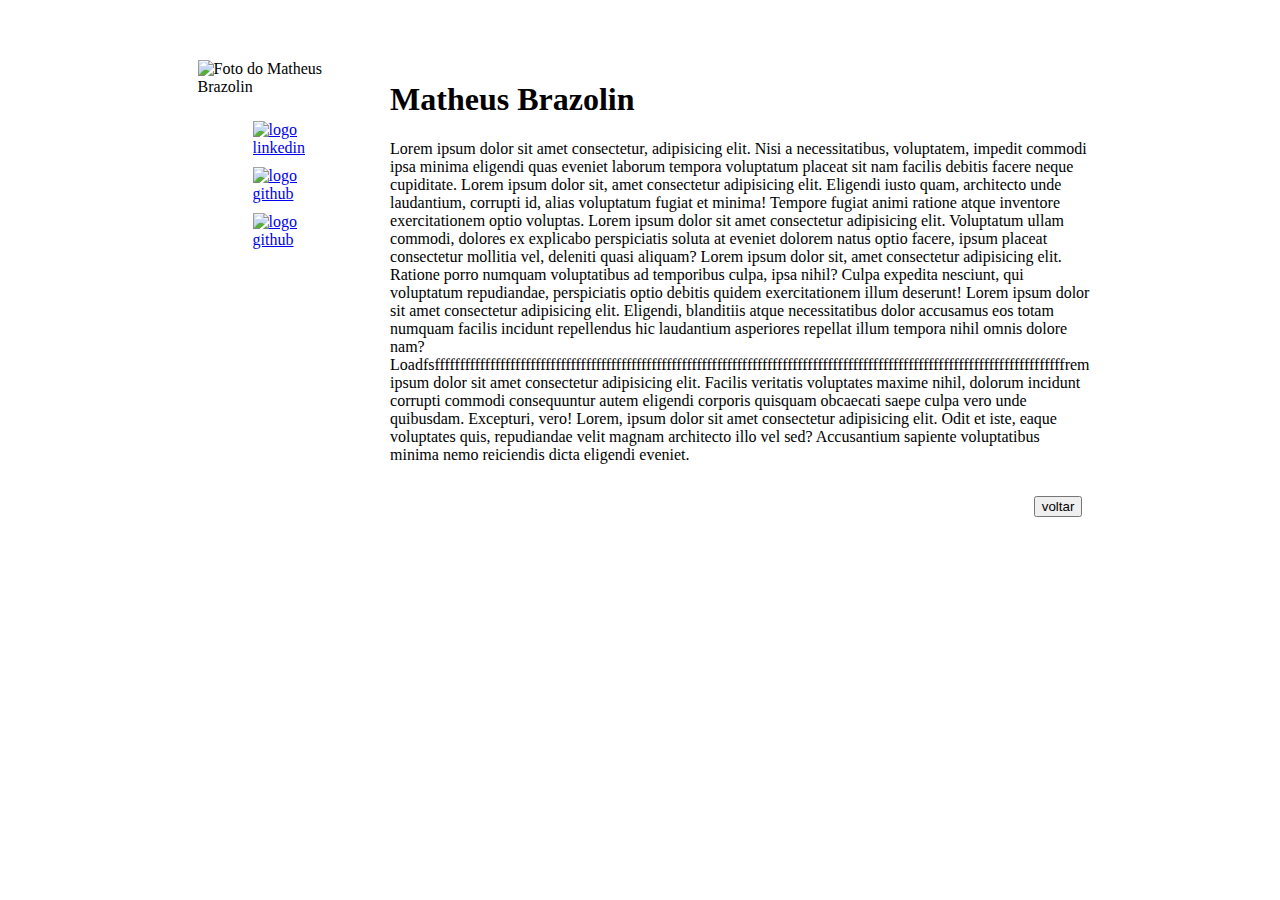
==== paginas/Brazolin.html @ 57dc3c70 "criando a pagina de cada um" ====
<!DOCTYPE html>
<html lang="pt-br">
<head>
    <meta charset="UTF-8">
    <meta http-equiv="X-UA-Compatible" content="IE=edge">
    <meta name="viewport" content="width=device-width, initial-scale=1.0">
    <title>Matheus Brazolin</title>
    <link rel="stylesheet" href="../assets/css/stylePaginas.css">
</head>

<body>
    <section class="total">
            <div class="corpo">
                <div>
                    <img src="https://media-exp1.licdn.com/dms/image/C4D03AQEN7mUtr6U-GA/profile-displayphoto-shrink_200_200/0/1652706936896?e=1659571200&v=beta&t=kVHHYA9ZXRJpsJaLDGL91Q0z_AOpgJrQyIHNofbKVYI" alt="Foto  do Matheus Brazolin">
                    <div class="icons">
                        <a href="https://www.linkedin.com/in/guilherme-grillo">
                          <img class="tamlogors" src="https://cdn-icons.flaticon.com/png/512/4494/premium/4494471.png?token=exp=1654207924~hmac=7e7354042b8527917c55f699b43591ff" alt="logo linkedin">
                        </a>
                        <a href="https://github.com/grillogui">
                          <img class="tamlogors" src="https://cdn-icons-png.flaticon.com/512/1051/1051326.png" alt="logo github">
                        </a>
                      </a>
                      <a href="mailto:grilloalencar@gmail.com">
                        <img class="tamlogors" src="https://cdn-icons-png.flaticon.com/512/95/95627.png" alt="logo github">
                      </a>
                      </div>
                </div>

                <div class="textos">
                    <h1 class="nome"> Matheus Brazolin </h1>
                    <P class="texto">Lorem ipsum dolor sit amet consectetur, adipisicing elit. Nisi a necessitatibus, voluptatem, impedit commodi ipsa minima eligendi quas eveniet laborum tempora voluptatum placeat sit nam facilis debitis facere neque cupiditate. Lorem ipsum dolor sit, amet consectetur adipisicing elit. Eligendi iusto quam, architecto unde laudantium, corrupti id, alias voluptatum fugiat et minima! Tempore fugiat animi ratione atque inventore exercitationem optio voluptas. Lorem ipsum dolor sit amet consectetur adipisicing elit. Voluptatum ullam commodi, dolores ex explicabo perspiciatis soluta at eveniet dolorem natus optio facere, ipsum placeat consectetur mollitia vel, deleniti quasi aliquam? Lorem ipsum dolor sit, amet consectetur adipisicing elit. Ratione porro numquam voluptatibus ad temporibus culpa, ipsa nihil? Culpa expedita nesciunt, qui voluptatum repudiandae, perspiciatis optio debitis quidem exercitationem illum deserunt! Lorem ipsum dolor sit amet consectetur adipisicing elit. Eligendi, blanditiis atque necessitatibus dolor accusamus eos totam numquam facilis incidunt repellendus hic laudantium asperiores repellat illum tempora nihil omnis dolore nam?Loadfsfffffffffffffffffffffffffffffffffffffffffffffffffffffffffffffffffffffffffffffffffffffffffffffffffffffffffffffffffffffffffffffrem ipsum dolor sit amet consectetur adipisicing elit. Facilis veritatis voluptates maxime nihil, dolorum incidunt corrupti commodi consequuntur autem eligendi corporis quisquam obcaecati saepe culpa vero unde quibusdam. Excepturi, vero! Lorem, ipsum dolor sit amet consectetur adipisicing elit. Odit et iste, eaque voluptates quis, repudiandae velit magnam architecto illo vel sed? Accusantium sapiente voluptatibus minima nemo reiciendis dicta eligendi eveniet.</P>
                </div>
            </div>
            
    <footer>
        <p class="end">
            <a href="../index.html">
                <button>
                    voltar
                </button>
            </a>
        </p>
    </footer>
            
    </section>
    


</html>
---- assets/css/stylePaginas.css ----
.total{
    width: 70%;
    margin-left: 15%;
    margin-top: 60px;
}

.corpo{
    display: flex;
    flex-direction: row;
    width: 100%;
}

.foto{
    width: 300px;
    height: 300px;
    align-items: flex-start;
    display: flex;
}

.textos{
    margin-left: 60px;
}

.nome{
    color: 000;
    display: flex;
}
.texto{
    color: 000;
}

.icons{
    margin: 20px;
    margin-left: 50px;
}

.tamlogors {
    width: 50px;
    height: 50px;
    margin: 5px;
}

.end {
    text-align: end;
}
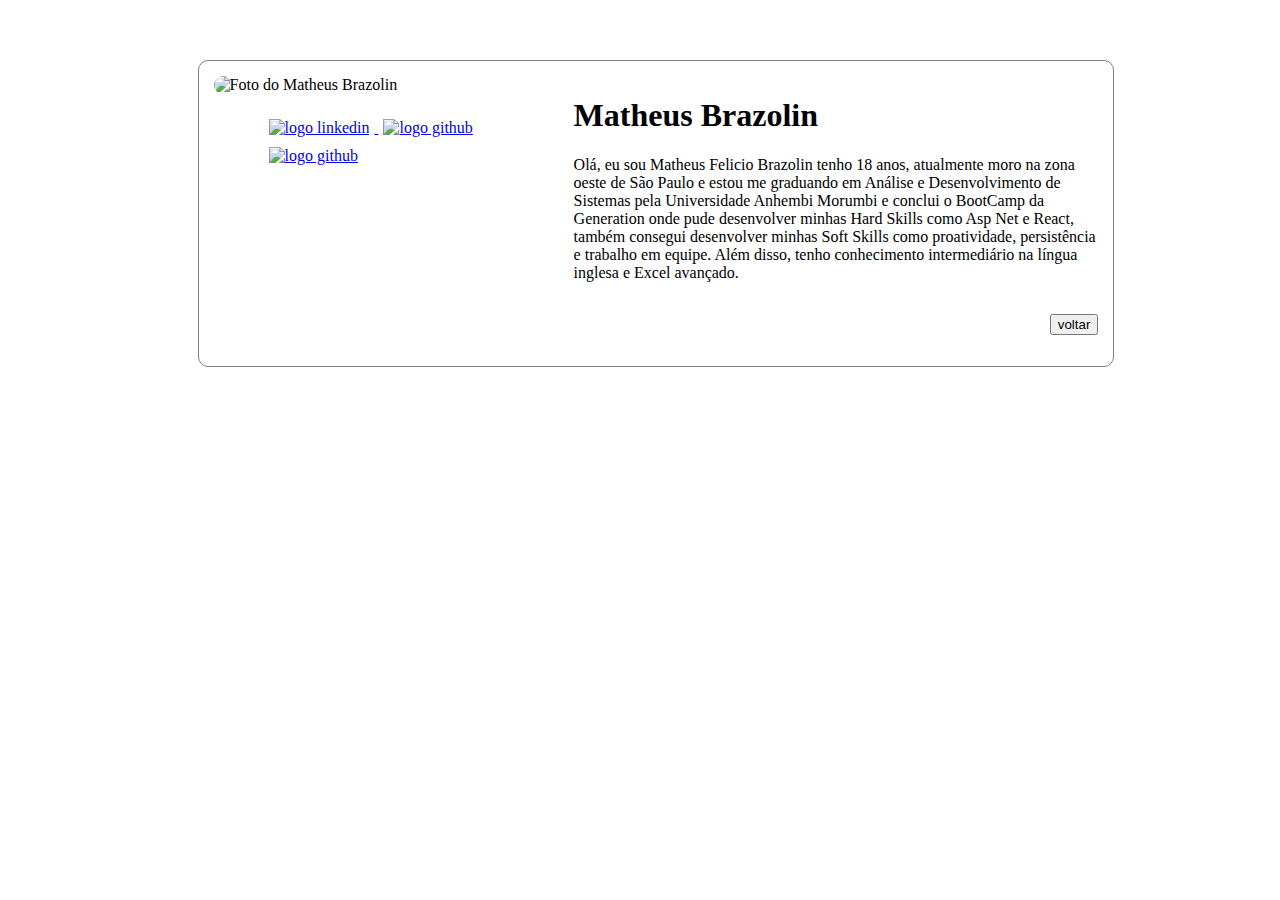
==== commit 7df2d292: "terminando estilização e adicionando textos" ====
--- a/paginas/Brazolin.html
+++ b/paginas/Brazolin.html
@@ -1,5 +1,6 @@
 <!DOCTYPE html>
 <html lang="pt-br">
+
 <head>
     <meta charset="UTF-8">
     <meta http-equiv="X-UA-Compatible" content="IE=edge">
@@ -8,43 +9,51 @@
     <link rel="stylesheet" href="../assets/css/stylePaginas.css">
 </head>
 
-<body>
+<body class="body">
     <section class="total">
-            <div class="corpo">
-                <div>
-                    <img src="https://media-exp1.licdn.com/dms/image/C4D03AQEN7mUtr6U-GA/profile-displayphoto-shrink_200_200/0/1652706936896?e=1659571200&v=beta&t=kVHHYA9ZXRJpsJaLDGL91Q0z_AOpgJrQyIHNofbKVYI" alt="Foto  do Matheus Brazolin">
-                    <div class="icons">
-                        <a href="https://www.linkedin.com/in/guilherme-grillo">
-                          <img class="tamlogors" src="https://cdn-icons.flaticon.com/png/512/4494/premium/4494471.png?token=exp=1654207924~hmac=7e7354042b8527917c55f699b43591ff" alt="logo linkedin">
-                        </a>
-                        <a href="https://github.com/grillogui">
-                          <img class="tamlogors" src="https://cdn-icons-png.flaticon.com/512/1051/1051326.png" alt="logo github">
-                        </a>
-                      </a>
-                      <a href="mailto:grilloalencar@gmail.com">
-                        <img class="tamlogors" src="https://cdn-icons-png.flaticon.com/512/95/95627.png" alt="logo github">
-                      </a>
-                      </div>
-                </div>
-
-                <div class="textos">
-                    <h1 class="nome"> Matheus Brazolin </h1>
-                    <P class="texto">Lorem ipsum dolor sit amet consectetur, adipisicing elit. Nisi a necessitatibus, voluptatem, impedit commodi ipsa minima eligendi quas eveniet laborum tempora voluptatum placeat sit nam facilis debitis facere neque cupiditate. Lorem ipsum dolor sit, amet consectetur adipisicing elit. Eligendi iusto quam, architecto unde laudantium, corrupti id, alias voluptatum fugiat et minima! Tempore fugiat animi ratione atque inventore exercitationem optio voluptas. Lorem ipsum dolor sit amet consectetur adipisicing elit. Voluptatum ullam commodi, dolores ex explicabo perspiciatis soluta at eveniet dolorem natus optio facere, ipsum placeat consectetur mollitia vel, deleniti quasi aliquam? Lorem ipsum dolor sit, amet consectetur adipisicing elit. Ratione porro numquam voluptatibus ad temporibus culpa, ipsa nihil? Culpa expedita nesciunt, qui voluptatum repudiandae, perspiciatis optio debitis quidem exercitationem illum deserunt! Lorem ipsum dolor sit amet consectetur adipisicing elit. Eligendi, blanditiis atque necessitatibus dolor accusamus eos totam numquam facilis incidunt repellendus hic laudantium asperiores repellat illum tempora nihil omnis dolore nam?Loadfsfffffffffffffffffffffffffffffffffffffffffffffffffffffffffffffffffffffffffffffffffffffffffffffffffffffffffffffffffffffffffffffrem ipsum dolor sit amet consectetur adipisicing elit. Facilis veritatis voluptates maxime nihil, dolorum incidunt corrupti commodi consequuntur autem eligendi corporis quisquam obcaecati saepe culpa vero unde quibusdam. Excepturi, vero! Lorem, ipsum dolor sit amet consectetur adipisicing elit. Odit et iste, eaque voluptates quis, repudiandae velit magnam architecto illo vel sed? Accusantium sapiente voluptatibus minima nemo reiciendis dicta eligendi eveniet.</P>
+        <div class="corpo">
+            <div>
+                <img src="https://i.imgur.com/0fG7crN.jpg" alt="Foto  do Matheus Brazolin" class="foto">
+                <div class="icons">
+                    <a href="https://www.linkedin.com/in/matheus-brazolin-70b57322b/">
+                        <img class="tamlogors" src="https://cdn-icons-png.flaticon.com/512/1384/1384014.png"
+                            alt="logo linkedin">
+                    </a>
+                    <a href="https://github.com/MatheusBrazolin">
+                        <img class="tamlogors" src="https://cdn-icons-png.flaticon.com/512/1051/1051326.png"
+                            alt="logo github">
+                    </a>
+                    </a>
+                    <a href="mailto:matheusbrazolin013@gmail.com">
+                        <img class="tamlogors" src="https://cdn-icons-png.flaticon.com/512/95/95627.png"
+                            alt="logo github">
+                    </a>
                 </div>
             </div>
-            
-    <footer>
-        <p class="end">
-            <a href="../index.html">
-                <button>
-                    voltar
-                </button>
-            </a>
-        </p>
-    </footer>
-            
+
+            <div class="textos">
+                <h1 class="nome"> Matheus Brazolin </h1>
+                <P class="texto">Olá, eu sou Matheus Felicio Brazolin tenho 18 anos, atualmente moro na zona oeste de
+                    São Paulo e estou me graduando em Análise e Desenvolvimento de Sistemas pela Universidade Anhembi
+                    Morumbi e conclui o BootCamp da Generation onde pude desenvolver minhas Hard Skills como Asp Net e
+                    React, também consegui desenvolver minhas Soft Skills como proatividade, persistência e trabalho em
+                    equipe.
+                    Além disso, tenho conhecimento intermediário na língua inglesa e Excel avançado.</P>
+            </div>
+        </div>
+
+        <footer>
+            <p class="end">
+                <a href="../index.html">
+                    <button>
+                        voltar
+                    </button>
+                </a>
+            </p>
+        </footer>
+
     </section>
-    
+
 
 
 </html>--- a/assets/css/stylePaginas.css
+++ b/assets/css/stylePaginas.css
@@ -1,7 +1,14 @@
+.body{
+    background-image: url(https://evydhence.com.br/wp-content/uploads/2020/06/fundo-site-branco-768x374.png);
+}
+
 .total{
     width: 70%;
     margin-left: 15%;
     margin-top: 60px;
+    border: 1px solid gray;
+    padding: 15px;
+    border-radius: 10px;
 }
 
 .corpo{
@@ -12,13 +19,14 @@
 
 .foto{
     width: 300px;
-    height: 300px;
     align-items: flex-start;
     display: flex;
+    border-radius: 10px;
 }
 
 .textos{
     margin-left: 60px;
+    font-family: Georgia;
 }
 
 .nome{
@@ -27,6 +35,7 @@
 }
 .texto{
     color: 000;
+
 }
 
 .icons{
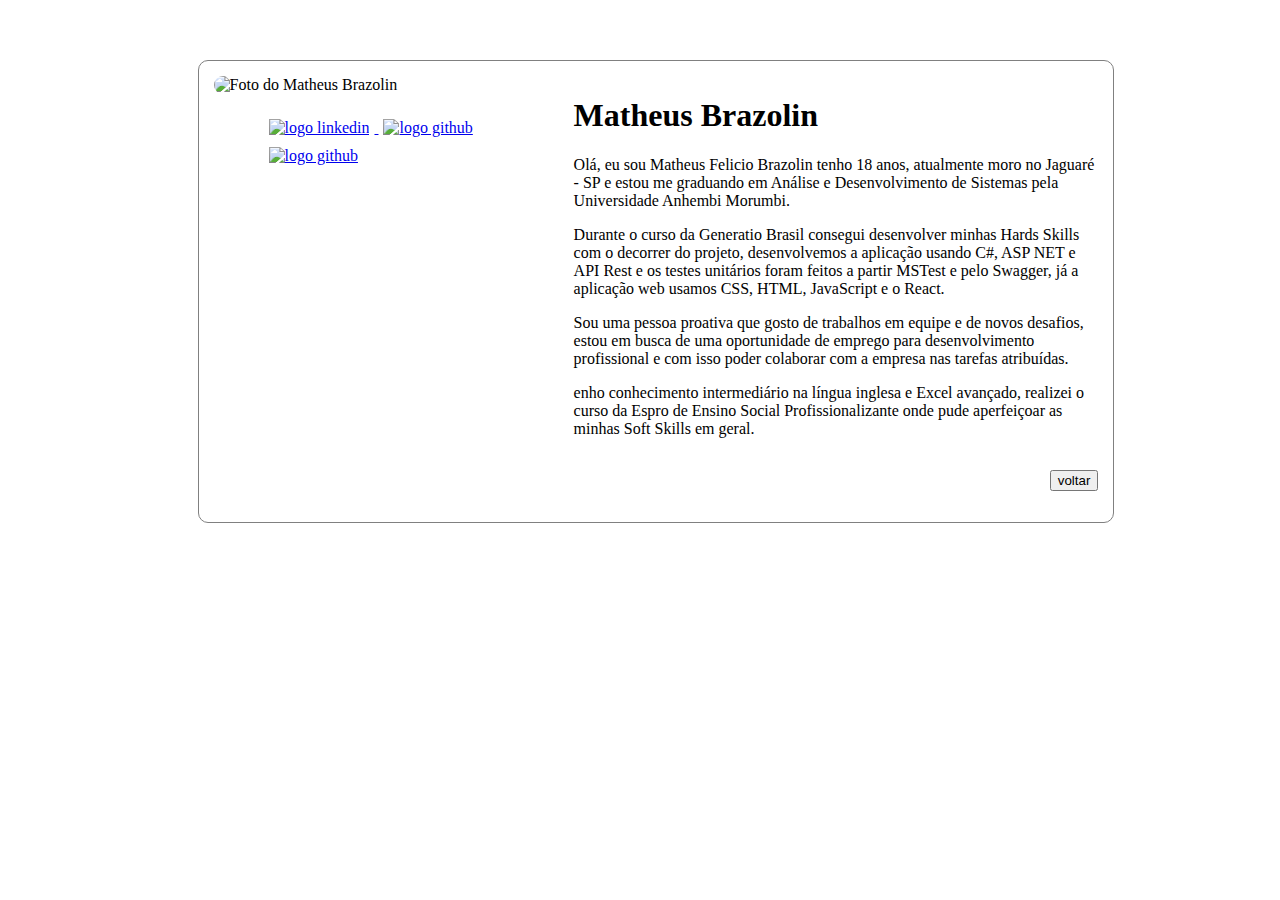
==== commit 4e0387cc: "finalizando paginas" ====
--- a/paginas/Brazolin.html
+++ b/paginas/Brazolin.html
@@ -33,12 +33,20 @@
 
             <div class="textos">
                 <h1 class="nome"> Matheus Brazolin </h1>
-                <P class="texto">Olá, eu sou Matheus Felicio Brazolin tenho 18 anos, atualmente moro na zona oeste de
-                    São Paulo e estou me graduando em Análise e Desenvolvimento de Sistemas pela Universidade Anhembi
-                    Morumbi e conclui o BootCamp da Generation onde pude desenvolver minhas Hard Skills como Asp Net e
-                    React, também consegui desenvolver minhas Soft Skills como proatividade, persistência e trabalho em
-                    equipe.
-                    Além disso, tenho conhecimento intermediário na língua inglesa e Excel avançado.</P>
+                <div class="texto">
+                    <P>
+                        Olá, eu sou Matheus Felicio Brazolin tenho 18 anos, atualmente moro no Jaguaré - SP e estou me graduando em Análise e Desenvolvimento de Sistemas pela Universidade Anhembi Morumbi.
+                    </P>
+                    <p>
+                        Durante o curso da Generatio Brasil consegui desenvolver minhas Hards Skills com o decorrer do projeto, desenvolvemos a aplicação usando C#, ASP NET e API Rest e os testes unitários foram feitos a partir MSTest e pelo Swagger, já a aplicação web usamos CSS, HTML, JavaScript e o React. 
+                    </p>
+                    <p>
+                        Sou uma pessoa proativa que gosto de trabalhos em equipe e de novos desafios, estou em busca de uma oportunidade de emprego para desenvolvimento profissional e  com isso poder colaborar com a empresa nas tarefas atribuídas. 
+                    </p>
+                    <p>
+                        enho conhecimento intermediário na língua inglesa e Excel avançado, realizei o curso da Espro de Ensino Social Profissionalizante onde pude  aperfeiçoar as minhas Soft Skills em geral.
+                    </p>
+                </div>
             </div>
         </div>
 
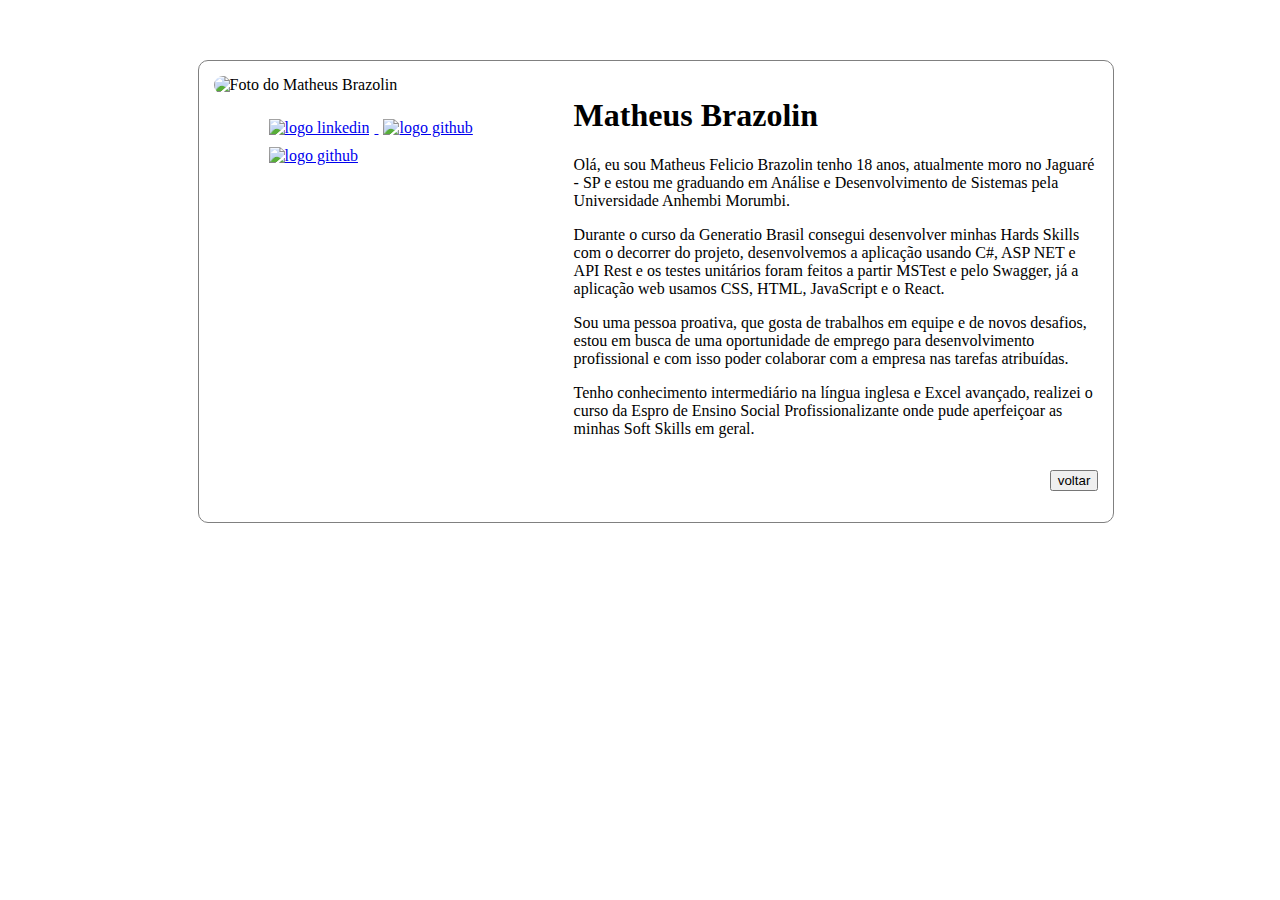
==== commit b6a92c10: "finalização" ====
--- a/paginas/Brazolin.html
+++ b/paginas/Brazolin.html
@@ -41,10 +41,10 @@
                         Durante o curso da Generatio Brasil consegui desenvolver minhas Hards Skills com o decorrer do projeto, desenvolvemos a aplicação usando C#, ASP NET e API Rest e os testes unitários foram feitos a partir MSTest e pelo Swagger, já a aplicação web usamos CSS, HTML, JavaScript e o React. 
                     </p>
                     <p>
-                        Sou uma pessoa proativa que gosto de trabalhos em equipe e de novos desafios, estou em busca de uma oportunidade de emprego para desenvolvimento profissional e  com isso poder colaborar com a empresa nas tarefas atribuídas. 
+                        Sou uma pessoa proativa, que gosta de trabalhos em equipe e de novos desafios, estou em busca de uma oportunidade de emprego para desenvolvimento profissional e  com isso poder colaborar com a empresa nas tarefas atribuídas. 
                     </p>
                     <p>
-                        enho conhecimento intermediário na língua inglesa e Excel avançado, realizei o curso da Espro de Ensino Social Profissionalizante onde pude  aperfeiçoar as minhas Soft Skills em geral.
+                        Tenho conhecimento intermediário na língua inglesa e Excel avançado, realizei o curso da Espro de Ensino Social Profissionalizante onde pude  aperfeiçoar as minhas Soft Skills em geral.
                     </p>
                 </div>
             </div>
